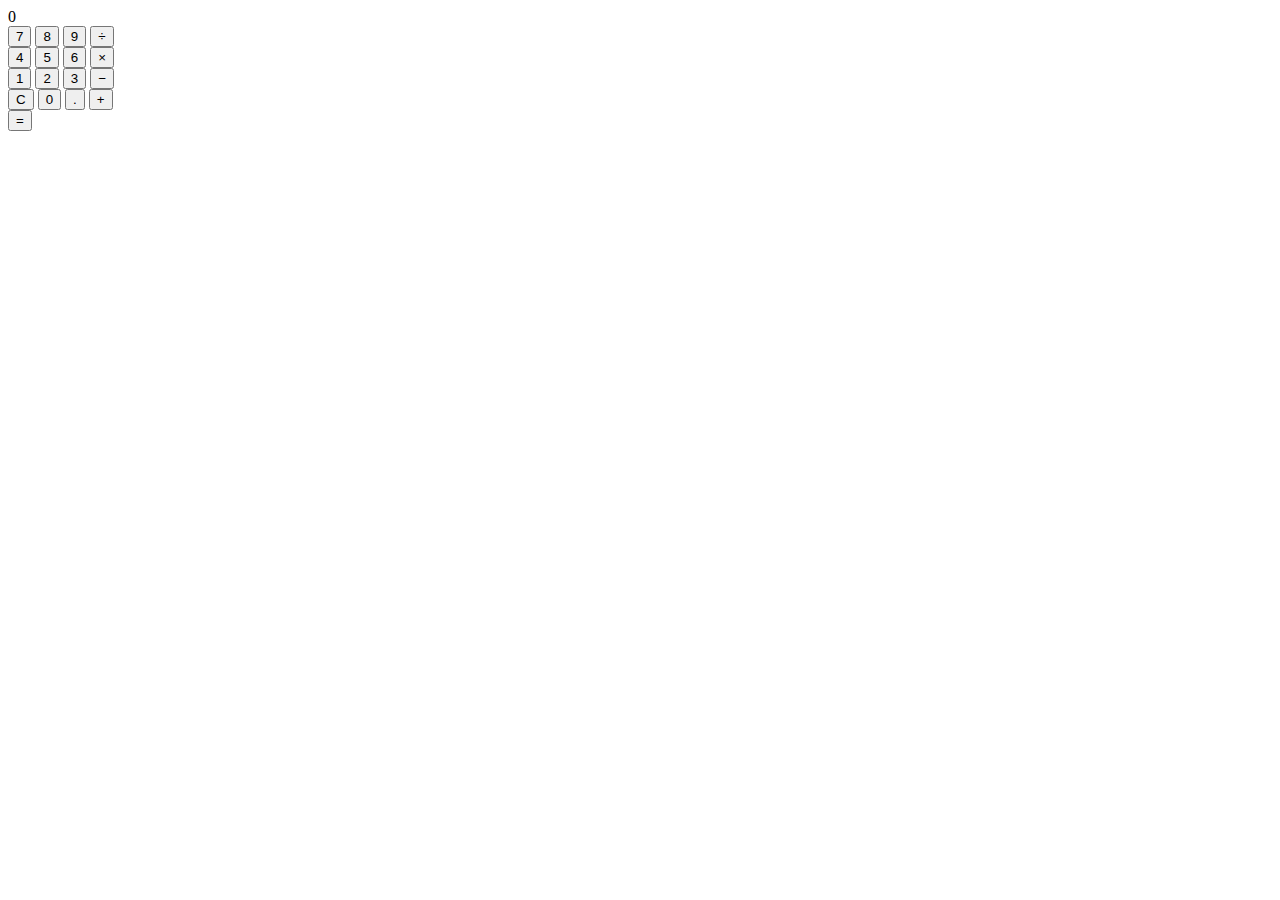
==== calculadora/index.html @ 77881505 "calculadora" ====
<!DOCTYPE html>
<html lang="en">

<head>
    <meta charset="UTF-8">
    <meta name="viewport" content="width=device-width, initial-scale=1.0">
    <title>claculadora</title>
    <link rel="stylesheet" href="style.css">

</head>

<body>
    <main>
        <section id="calculator">
            <article id="display">0</article>
            <div class="row">
                <button onclick="press(7);">7</button>
                <button onclick="press(8);">8</button>
                <button onclick="press(9);">9</button>
                <button id="operator" onclick="setOP('/');">÷</button>
            </div>
            <div class="row">
                <button onclick="press(4);">4</button>
                <button onclick="press(5);">5</button>
                <button onclick="press(6);">6</button>
                <button id="operator" onclick="setOP('*');">×</button>
            </div>
            <div class="row">
                <button onclick="press(1);">1</button>
                <button onclick="press(2);">2</button>
                <button onclick="press(3);">3</button>
                <button id="operator" onclick="setOP('-');">−</button>
            </div>
            <div class="row">
                <button onclick="clr();">C</button>
                <button onclick="press(0);">0</button>
                <button onclick="press('.');">.</button>
                <button id="operator" onclick="setOP('+');">+</button>
            </div>
            <div class="row">
                <button id="equals" onclick="calculate()">=
            </div>
        </article>
        </section>

    </main>

</body>
<script src="script.js"></script>

</html>
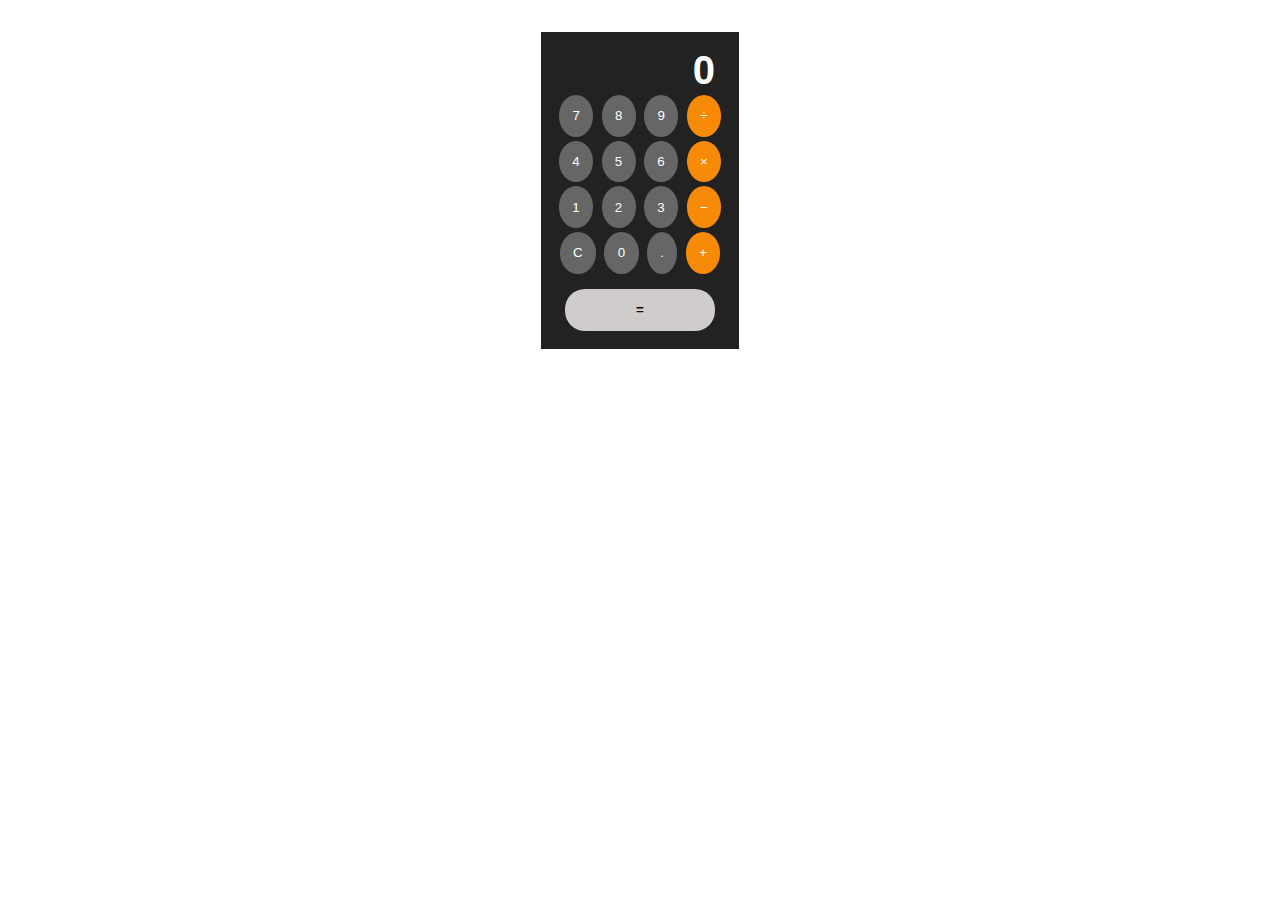
==== commit 44853f28: "xd" ====
--- a/calculadora/index.html
+++ b/calculadora/index.html
@@ -40,11 +40,9 @@
             <div class="row">
                 <button id="equals" onclick="calculate()">=
             </div>
-        </article>
+            </article>
         </section>
-
     </main>
-
 </body>
 <script src="script.js"></script>
 
--- a/calculadora/style.css
+++ b/calculadora/style.css
@@ -0,0 +1,44 @@
+*{
+    margin: 0;
+    padding: 0;
+    font-family: 'Gill Sans', 'Gill Sans MT', Calibri, 'Trebuchet MS', sans-serif;
+}
+main{
+    display: flex;
+    padding-top: 2em;
+    justify-content: center;
+}
+#calculator{
+    width: auto;
+    padding: 1em;
+    background-color: #222222;
+}
+#display{
+    font-weight: bolder;
+    color: white;
+    text-align: end;
+    padding-right: 0.2em;
+    font-size: 40px;
+}
+.row button{
+    color: white;
+    margin: 2px;
+    background-color: #666666;
+    border: none;
+    border-radius: 100%;
+    padding: 1em;
+}
+#equals{
+    width: 90%;
+    margin-top: 1em;
+    color: black;
+    border-radius: 20px;
+    font-weight: bold;
+    background-color: #d0cccc;
+}
+#operator{
+    background-color: #f78a07;
+}
+.row{
+    text-align: center;
+}